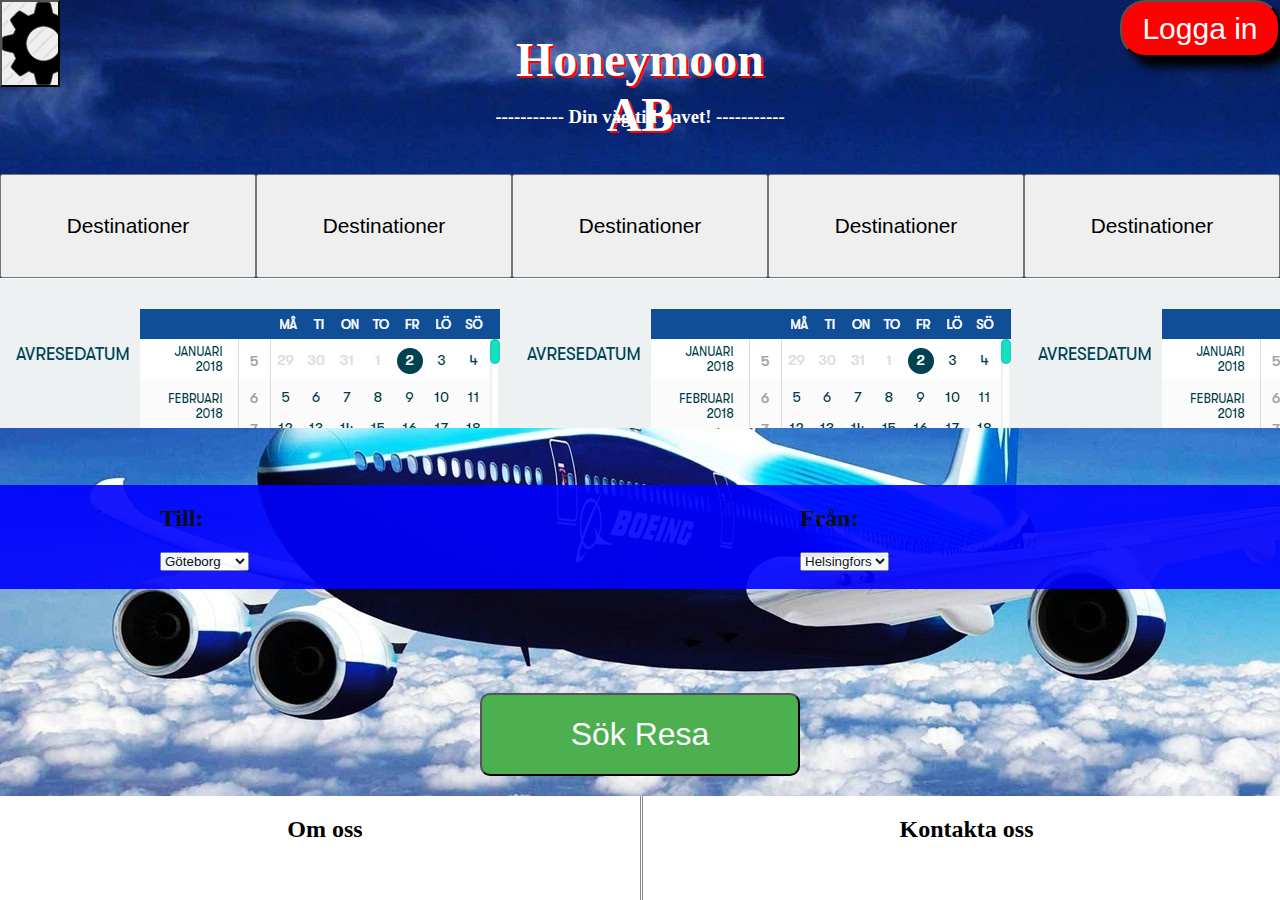
==== site/index.html @ 98b86bc9 "Förstasidan för desktop" ====
<!DOCTYPE html>
<html lang="en">
<head>
    <meta charset="UTF-8">
    <meta name="viewport" content="width=device-width, initial-scale=1.0">
    <link rel="stylesheet" href="css/index.css">
    <title>Honeymoon AB</title>
</head>
<body>
    <div class="container">

        <header>
            <h1>Honeymoon AB</h1>
            <h3>----------- Din väg till havet! -----------</h3>
            <button class = "settings"></button>
            <button class = "loggain"> Logga in </button>
        </header>

        <nav class="ovrenav">
            <button class="destinationer"> Destinationer </button>  
            <button class="destinationer"> Destinationer </button> 
            <button class="destinationer"> Destinationer </button>
            <button class="destinationer"> Destinationer </button>
            <button class="destinationer"> Destinationer </button>
        </nav>

        <div class = "resor"> </div>

        <nav class="undrenav">
            <div class ="till">
                <h2>Till:</h2>
                <select class = "tilldropdown">
                    <option>Göteborg</option>
                    <option>Helsingfors</option>
                    <option>Tallin</option>
                    <option>Helvetet</option>
                </select>
            </div>
            
            <div class ="fron">
                <h2>Från:</h2>
                <select class = "frondropdown">
                    <option>Helsingfors</option>
                    <option>Göteborg</option>
                    <option>Tallin</option>
                </select>
            </div>
            
        </nav>

        <button type="button" class="fortsatt"> Sök Resa </button>

        <footer>
            <div class="omoss">
                <h2> Om oss </h2>
            </div>
            <div class="kontaktaoss">
                <h2> Kontakta oss </h2>
            </div>
        </footer>
    </div> 

</body>
</html>
---- site/css/index.css ----
body{
    background-color: white;
    background-image: url(../img/body.jpg);
    margin: 0;
}

.container {
    margin: 0 auto;
    display:grid;
    grid-template-columns: repeat(8, 1fr);
    grid-template-rows: repeat(8, 1fr); 
    height: 100vh;
    width: 100vw;
}

header{ 
    display:grid;
    grid-row: 1/2;
    grid-column: 1/9;
    grid-template-rows: repeat(2, 1fr);
    grid-template-columns: repeat(8, 1fr);
    border-radius: 25px;  
}

.settings{
    grid-column: 1/2;
    grid-row: 1/2;
    margin-right: 100px;
    background-image: url(../img/settings.png);
}

header > button.loggain {
    grid-row: 1/2;
    grid-column: 8/9;
    background-color: red;
    border-radius: 25px;
    color:white;
    font-size: 30px;
    box-shadow: 10px 10px 10px black;
    margin-bottom: 30px;
}

h1{
    font-size: 3em;
    grid-column: 4/6;
    grid-row: 1/3;
    color: white;  
    text-align: center; 
    text-shadow: 2px 2px #ff0000;
}

h3{
    grid-column: 4/6;
    grid-row: 2/3;
    color: white;
    text-align: center;
    padding-bottom: 20px;
}

.ovrenav{
    grid-row: 2/3;
    grid-column: 1/9;
    display: grid; 
    grid-template-columns: repeat(5, 1fr);
    grid-template-rows: 1fr;
}

.destinationer{
    font-size: 1.3em;
    color: black;
}

div.resor{
    background-image: url(../img/resesystem.PNG);
    grid-row: 3/5;
    grid-column: 1/9;
    height: 150px;
}

.undrenav{
    grid-row: 5/6;
    grid-column: 1/9;
    grid-template-columns: repeat(8, 1fr);
    grid-template-rows: 1fr;
    display: grid;
    background-color: blue;
    opacity: 0.9;
}

.fron{
    grid-column: 6/7;
}

.till{
    grid-column: 2/4;
}

.fron > select{
    grid-column: 7/8;
}

footer{
    grid-row: 8/9;
    grid-column: 1/9;
    display: grid;
    grid-template-columns: 1fr 1fr;
    grid-template-rows: 1fr;
    background-color: white;
}

.omoss{
    text-align: center;
    padding-left: 10px;
    padding-bottom: 10px;
}

.kontaktaoss{
    text-align: center;
    padding-left: 10px;
    padding-bottom: 10px;
    border-left: 3px double #8c8b8b;
}

.fortsatt{
    grid-row: 7/8;
    grid-column: 4/6;
    background-color: #4CAF50;
    color: white;
    padding: 15px 32px;
    text-align: center;
    text-decoration: none;
    display: inline-block;
    font-size: 2em; 
    margin-bottom: 20px;
    border-radius: 10px;    
    
}
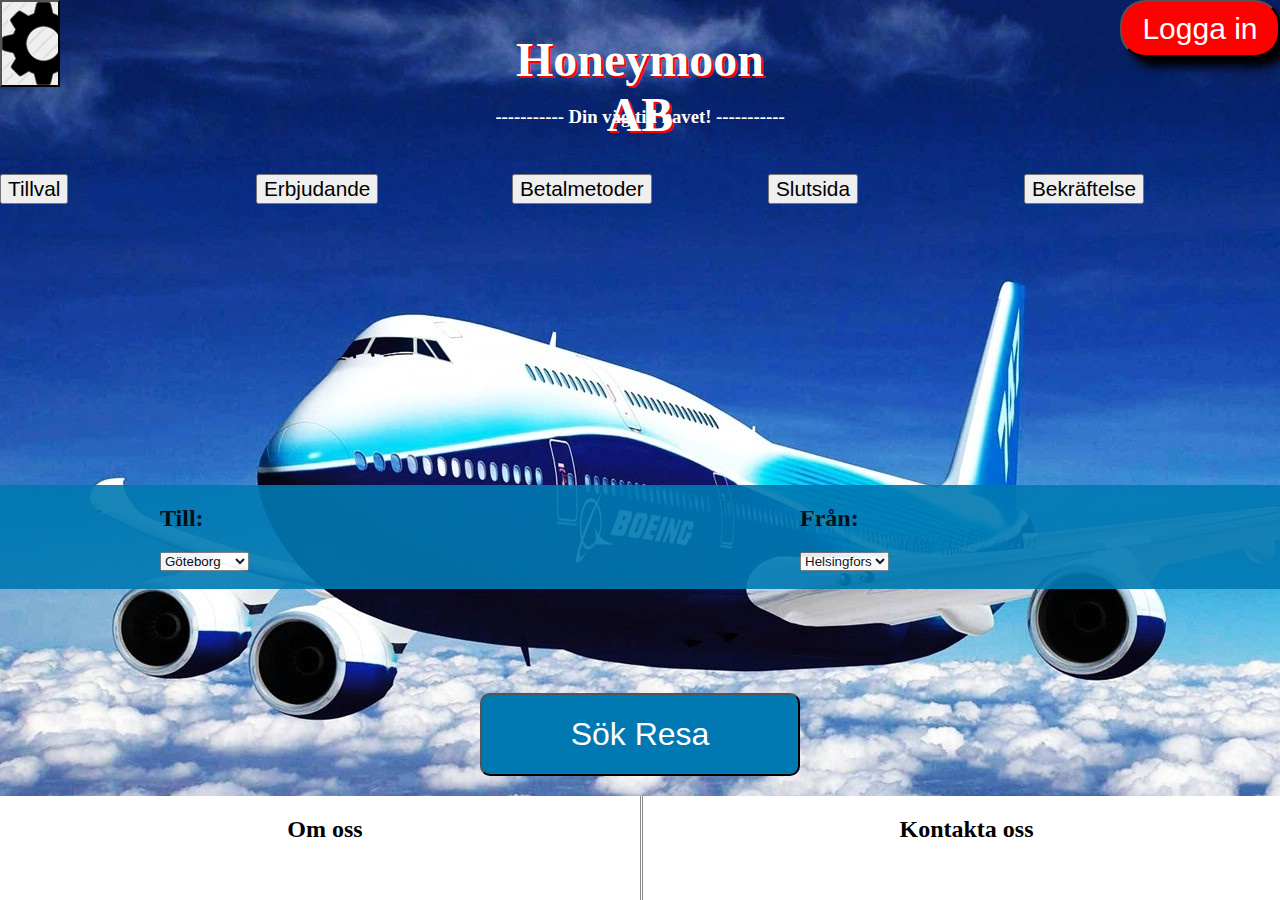
==== commit c7e51d9a: "Färdigställande av sidor" ====
--- a/site/index.html
+++ b/site/index.html
@@ -17,11 +17,11 @@
         </header>
 
         <nav class="ovrenav">
-            <button class="destinationer"> Destinationer </button>  
-            <button class="destinationer"> Destinationer </button> 
-            <button class="destinationer"> Destinationer </button>
-            <button class="destinationer"> Destinationer </button>
-            <button class="destinationer"> Destinationer </button>
+            <a href="Tillvalssida.html"><button class="destinationer"> Tillval </button></a>
+            <a href="Erbjudandesida.html"><button class="destinationer"> Erbjudande </button></a>
+            <a href="betalmetodersida.html"><button class="destinationer"> Betalmetoder </button></a>
+            <a href="Slutsida.html"><button class="destinationer"> Slutsida </button></a>
+            <a href="Bekraftelsesida.html"><button class="destinationer"> Bekräftelse </button></a>
         </nav>
 
         <div class = "resor"> </div>
--- a/site/css/index.css
+++ b/site/css/index.css
@@ -75,6 +75,7 @@
     grid-row: 3/5;
     grid-column: 1/9;
     height: 150px;
+    display: none;
 }
 
 .undrenav{
@@ -83,7 +84,7 @@
     grid-template-columns: repeat(8, 1fr);
     grid-template-rows: 1fr;
     display: grid;
-    background-color: blue;
+    background-color: #0079B2;
     opacity: 0.9;
 }
 
@@ -124,7 +125,7 @@
 .fortsatt{
     grid-row: 7/8;
     grid-column: 4/6;
-    background-color: #4CAF50;
+    background-color: #0079B2;
     color: white;
     padding: 15px 32px;
     text-align: center;
@@ -136,4 +137,121 @@
     
 }
 
-
+@media only screen and (max-device-width: 400px){
+    body{
+        /* background-image: url(../img/bgimage.jpg); */
+        background-color: white;
+    }
+
+    .container{
+        display: grid;
+        grid-template-columns: repeat(4, 1fr);
+        grid-template-rows: repeat(10, 1fr);
+        height: 100vh;
+        width: 100vw;
+    }
+
+    header{
+        grid-column: 1/5;
+        grid-row: 1/3;
+        background-color:#0079B2;
+        display: grid;
+        grid-template-columns: repeat(4, 1fr);
+        grid-template-rows: 1fr 1fr;
+    }
+
+    header > h1{
+        display:;
+        grid-column: 2/4;
+        grid-row: 1/2;
+        font-size: 2em;
+    }
+
+    header h3{
+        display: none;
+    }
+
+    .settings{
+        display: none;  
+    }
+
+    .loggain{
+        display: none; 
+    }
+
+    .ovrenav{
+        display: ;
+        grid-column: 1/5;
+        grid-row: 3/4;
+    }
+
+    .destinationer{
+        font-size: 0.5em;
+        color: white;;
+        margin-bottom: 15px;
+        width: 75px;
+        height: 45px;
+        background: transparent;
+        border: transparent;
+        font-family: Arial, Helvetica, sans-serif;
+        border: 2px black;
+        box-shadow: 2px 2px black;
+        border-left: 2px black;
+        font-weight: 900;
+        
+    }
+
+    .destinationer:hover {
+        color: black;
+        font-size: 0.55em;
+        transition: 0.03s;
+    }
+
+    .resor{
+        display: none;
+        grid-column: 1/5;
+        grid-row: 5/8;
+    }
+
+    .undrenav{
+        display:;
+        grid-row: 8/9;
+        grid-column: 1/5;
+        margin-bottom: 20px;
+        text-shadow: 2px 2px #ff0000;
+        color: white;
+        border-radius: 10px;
+    }
+
+    .fortsatt{
+        grid-row: 9/10;
+        grid-column: 2/4;
+        font-size: 1em;
+        text-shadow: 2px 2px #ff0000;
+    }
+
+    .fortsatt:hover{
+        color: white;
+        transition: 0.03s;
+        font-size: 1.05em;
+        
+    }
+
+
+    footer{
+        display: ; 
+        grid-column: 1/5;
+        grid-row: 10/11;
+        text-shadow: 2px 2px #ff0000;
+        color: white;
+        background-color: #0079B2;
+    }
+
+
+
+
+
+
+
+}
+
